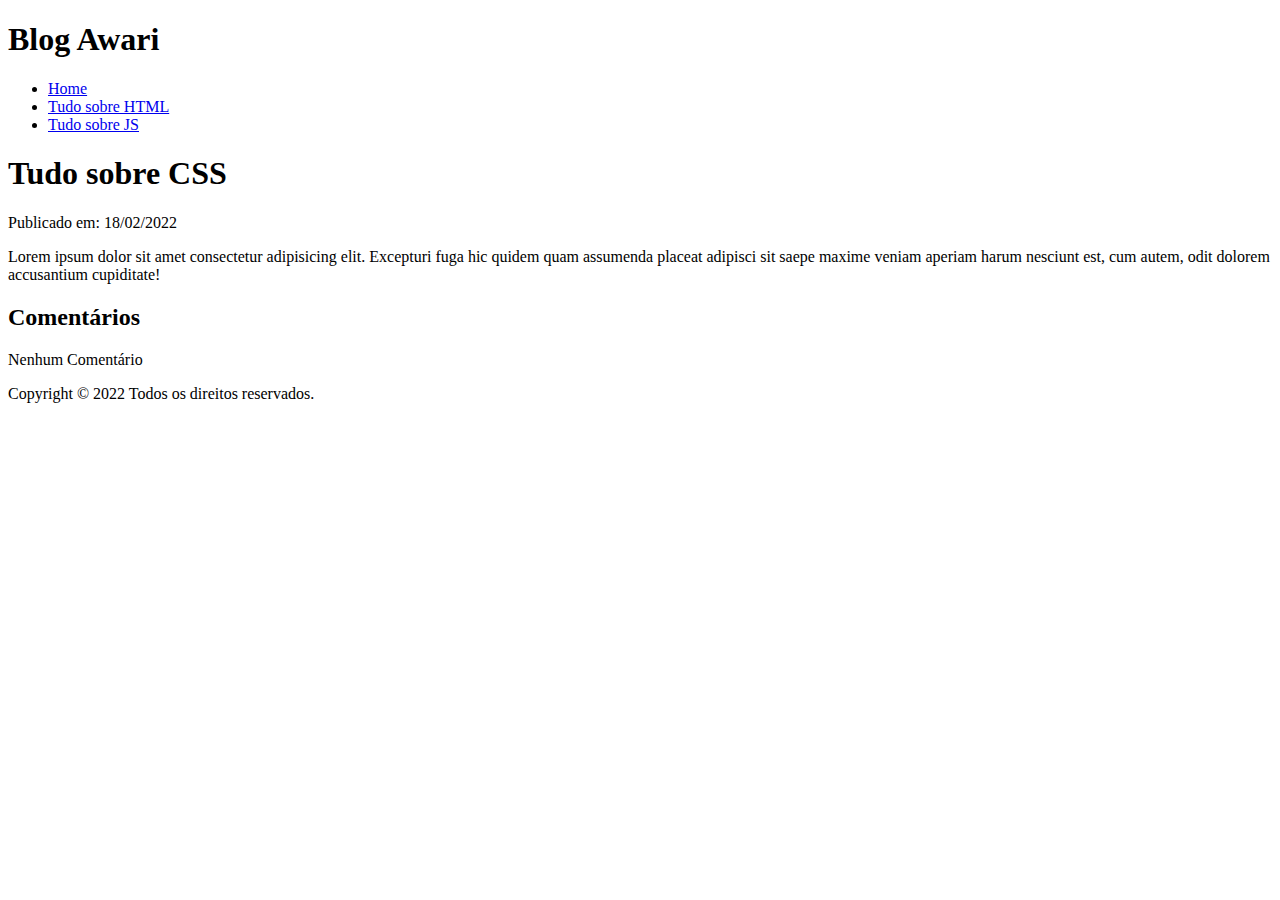
==== tudo-sobre-css.html @ e12c7647 "Basic structure setup" ====
<!DOCTYPE html>
<html lang="pt-br">
<head>
  <meta charset="UTF-8">
  <meta name="viewport" content="width=device-width, initial-scale=1.0">
  <meta name="description" content="Tudo sobre css">
  <title>Blog Awari - Tudo sobre CSS</title>
</head>
<body>
  <header>
    <h1>Blog Awari</h1>
  </header>
  <nav>
    <ul>
      <li>
        <a href="index.html">Home</a>
      </li>
      <li>
        <a href="tudo-sobre-html.html">Tudo sobre HTML</a>
      </li>
      <li>
        <a href="tudo-sobre-js.html">Tudo sobre JS</a>
      </li>
    </ul>
  </nav>
  <article>
    <header>
      <h1>Tudo sobre CSS</h1>
      <p>Publicado em: 18/02/2022</p>
    </header>
    <p>
      Lorem ipsum dolor sit amet consectetur adipisicing elit. Excepturi fuga hic quidem quam assumenda placeat adipisci sit saepe maxime veniam aperiam harum nesciunt est, cum autem, odit dolorem accusantium cupiditate!
    </p>
    <section id="coments">
      <h2>Comentários</h2>
      <article>
        <p>Nenhum Comentário</p>
      </article>
    </section>
  </article>
  <footer>
    <p>Copyright © 2022 Todos os direitos reservados.</p>
  </footer>
</body>
</html>
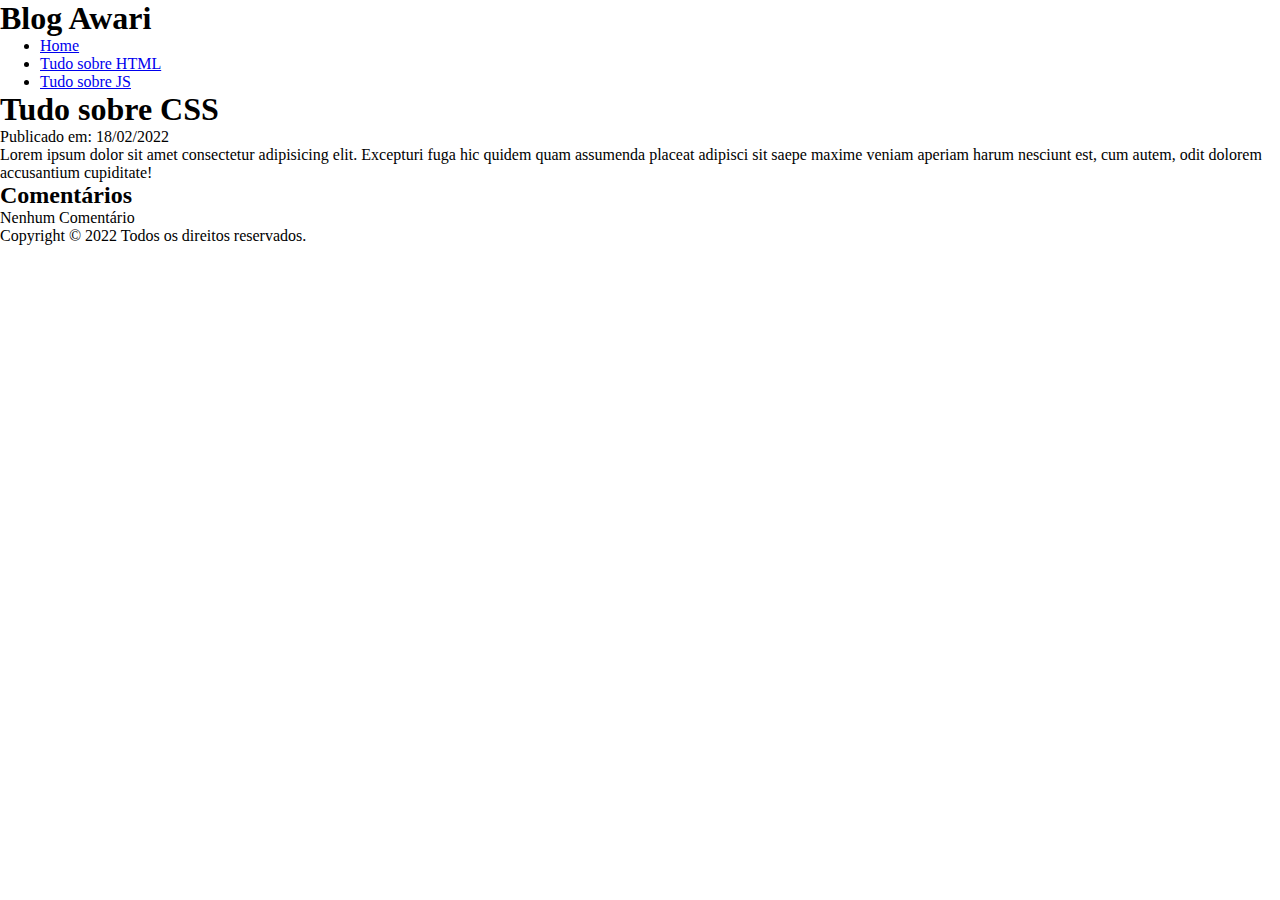
==== commit 8d6c3c83: "Basic css setup" ====
--- a/tudo-sobre-css.html
+++ b/tudo-sobre-css.html
@@ -4,6 +4,7 @@
   <meta charset="UTF-8">
   <meta name="viewport" content="width=device-width, initial-scale=1.0">
   <meta name="description" content="Tudo sobre css">
+  <link rel="stylesheet" href="style.css">
   <title>Blog Awari - Tudo sobre CSS</title>
 </head>
 <body>
--- a/style.css
+++ b/style.css
@@ -0,0 +1,27 @@
+* {
+  box-sizing: border-box;
+  margin: 0;
+}
+
+.top-bar {
+  background-color: dodgerblue;
+  padding: 15px 0px;
+}
+
+.navigation {
+  padding: 15px 0px;
+  background-color: lightgray;
+  margin-bottom: 20px;
+}
+
+.menu {
+  list-style: none;
+  padding: 0;
+  display: flex;
+
+}
+
+.menu-item {
+  flex: 1;
+  text-align: center;
+}
